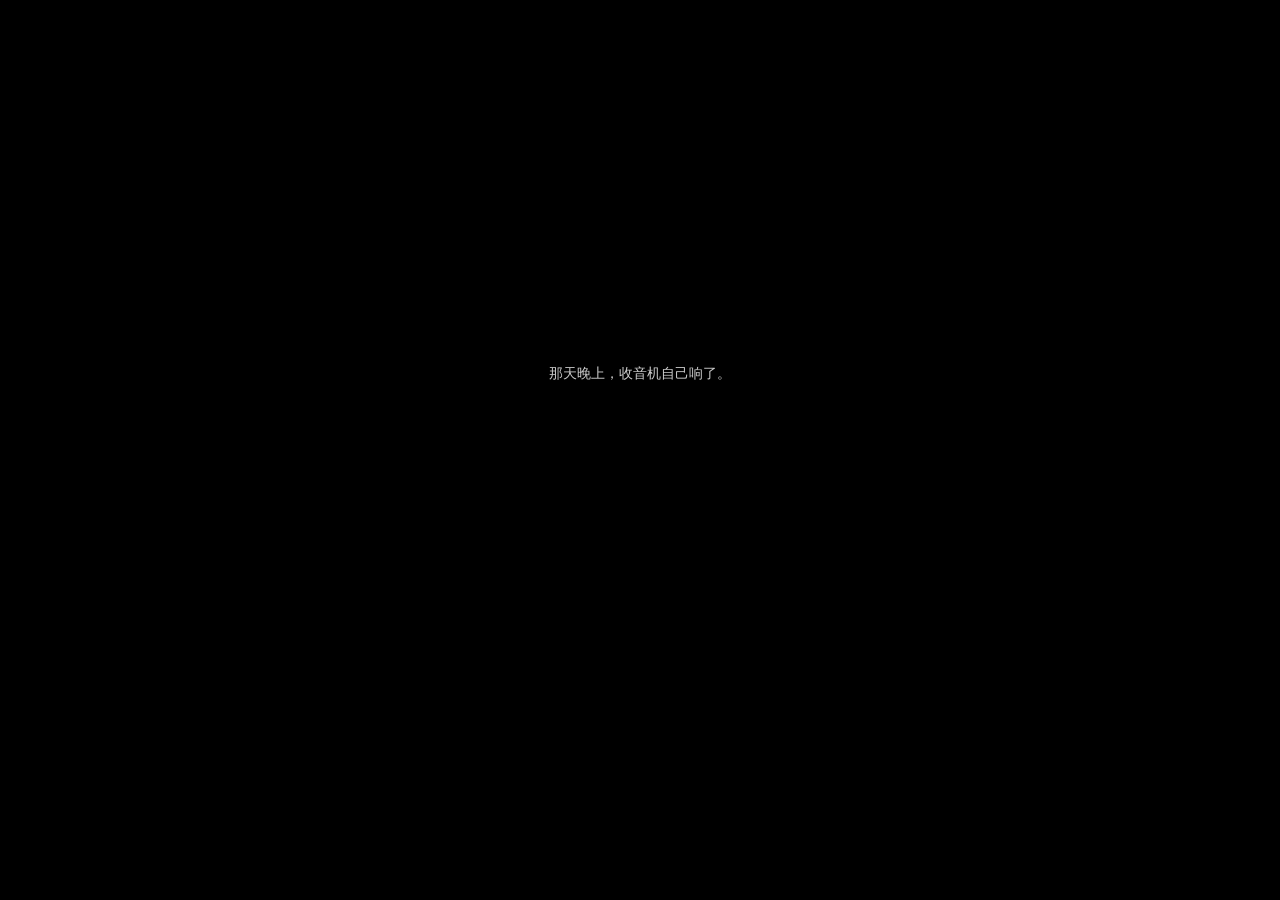
==== index.html @ 52907ffd "feat: 大事件像素图" ====
﻿<!DOCTYPE html>
<html lang="zh-CN">
<head>
<meta charset="UTF-8">
<meta name="viewport" content="width=device-width, initial-scale=1.0, maximum-scale=1.0, user-scalable=no">
<title>降临 DESCENT</title>
<link rel="stylesheet" href="css/style.css">
</head>
<body>

<!-- ===== 开始 / 标题画面 ===== -->
<!-- ===== 开场屏 ===== -->
<div id="intro-screen" class="overlay">
  <div class="intro-text" id="intro-text"></div>
  <div class="intro-hint" id="intro-hint">▼ 点击继续</div>
</div>

<!-- ===== 标题屏 ===== -->
<div id="title-screen" class="overlay hidden">
  <div class="title-art">
    <div class="title-logo">降 临</div>
    <div class="title-sub">D E S C E N T</div>
    <div class="title-story">
      它没有名字。<br>
      它只是从静电的深处，缓缓靠近。<br>
      拧动你的收音机——<br>
      在一百个频道里，找到它。
    </div>
    <button id="btn-start" class="px-btn">▶ 开始调频</button>
  </div>
</div>

<!-- ===== 主游戏画面 ===== -->
<div id="device">

  <!-- 屏幕区（黑框） -->
  <div id="screen">
    <div id="screen-top">
      <div id="freq-display">
        <span class="freq-label">CH</span>
        <span id="freq-num">000</span>
      </div>
      <div id="indicators">
        <div class="led" id="led-signal"></div>
        <div class="led" id="led-warn"></div>
      </div>
    </div>

    <!-- 舞台：怪物 / 事件 / 道具图像占位 -->
    <div id="stage">
      <canvas id="stage-canvas" width="160" height="120"></canvas>
      <div id="stage-text" class="hidden">— 静 电 —</div>
    </div>

    <!-- HUD：精神值 / 剩余次数 / 装备 -->
    <div id="hud">
      <div class="hud-row">
        <span class="hud-label">精神</span>
        <span class="bar"><span id="spirit-bar" class="bar-fill"></span></span>
        <span id="spirit-num">100</span>
      </div>
      <div class="hud-row">
        <span class="hud-label">次数</span>
        <span id="tries-num">10</span>
        <span class="hud-label">装备</span>
        <span id="trinket-slot">—</span>
      </div>
    </div>
  </div>

  <!-- 文字描述区（蓝条） -->
  <div id="log">
    <button id="log-up" class="log-nav">▲</button>
    <div id="log-content">
      <p class="log-line">收音机里传来滋滋的电流声。</p>
    </div>
    <button id="log-down" class="log-nav">▼</button>
  </div>

  <!-- 数字键盘区（红框）—— 平时是数字键盘，战斗时切成动作按钮 -->
  <div id="keypad">
    <!-- 数字键盘视图 -->
    <div id="view-numpad">
      <div id="keypad-input">
        <span id="input-display">_ _ _</span>
        <button id="btn-inv" class="mini-btn">物品</button>
      </div>
      <div id="keypad-grid">
        <button class="key" data-k="1">1</button>
        <button class="key" data-k="2">2</button>
        <button class="key" data-k="3">3</button>
        <button class="key" data-k="4">4</button>
        <button class="key" data-k="5">5</button>
        <button class="key" data-k="6">6</button>
        <button class="key" data-k="7">7</button>
        <button class="key" data-k="8">8</button>
        <button class="key" data-k="9">9</button>
        <button class="key key-fn" data-k="clr">CLR</button>
        <button class="key" data-k="0">0</button>
        <button class="key key-fn" data-k="ent">OK</button>
      </div>
      <div id="field-inv" class="hidden">
        <div id="field-inv-title">— 物品栏 —</div>
        <div id="field-inv-grid"></div>
        <div id="field-inv-action" class="hidden">
          <div id="field-inv-action-name"></div>
          <button class="key battle-key inv-act" data-act="use">使 用</button>
          <button class="key battle-key inv-act" data-act="equip">装 备</button>
          <button class="key battle-key inv-act" data-act="drop">丢 弃</button>
          <button class="key key-fn inv-act" data-act="back">← 返回</button>
        </div>
        <button class="key key-fn" id="field-inv-back">← 返回</button>
      </div>
    </div>

    <!-- 战斗动作视图 -->
    <div id="view-battle" class="hidden">
      <div id="battle-prompt">它在等你先动。</div>
      <div id="battle-actions">
        <button class="key battle-key" data-move="attack">攻 击</button>
        <button class="key battle-key" data-move="defend">防 御</button>
        <button class="key battle-key" data-move="dodge">闪 避</button>
        <button class="key battle-key" data-move="item">物 品</button>
        <button class="key battle-key" data-move="flee">逃 跑</button>
      </div>
      <div id="item-list" class="hidden">
        <div id="item-list-title">— 物品栏 —</div>
        <div id="item-list-grid"></div>
        <div id="item-list-action" class="hidden">
          <div id="item-list-action-name"></div>
          <button class="key battle-key inv-act" data-act="use">使 用</button>
          <button class="key battle-key inv-act" data-act="equip">装 备</button>
          <button class="key battle-key inv-act" data-act="drop">丢 弃</button>
          <button class="key key-fn inv-act" data-act="back">← 返回</button>
        </div>
        <button class="key battle-key" id="item-back">← 返回</button>
      </div>
    </div>
  </div>

</div>

<!-- ===== 结算画面 ===== -->
<div id="end-overlay" class="overlay hidden">
  <div id="end-box">
    <div id="end-title">— 沉 默 —</div>
    <div id="end-text"></div>
    <div id="end-stats"></div>
    <button id="btn-restart" class="px-btn">↻ 再次调频</button>
  </div>
</div>

<!-- ===== 背包满替换弹窗 ===== -->
<div id="replace-overlay" class="overlay hidden">
  <div id="end-box">
    <div id="end-title">— 背 包 满 了 —</div>
    <div id="replace-text">获得：</div>
    <div id="replace-list"></div>
    <button id="btn-replace-skip" class="px-btn">不拾取</button>
  </div>
</div>

<!-- ===== 事件选择弹窗 ===== -->
<div id="event-overlay" class="overlay hidden">
  <div id="end-box">
    <canvas id="event-canvas" width="120" height="80"></canvas>
    <div id="event-text"></div>
    <div id="event-options"></div>
  </div>
</div>

<script src="js/data.js"></script>
<script src="js/game.js"></script>
</body>
</html>
---- css/style.css ----
/* ============================================
   降临 DESCENT — 黑白像素风
   草图对应：
   黄框 = #device   收音机外壳（后续替换为素材图）
   黑框 = #screen   显示屏
   蓝条 = #log      文字描述区
   红框 = #keypad   数字键盘
   ============================================ */

* {
  margin: 0;
  padding: 0;
  box-sizing: border-box;
  -webkit-tap-highlight-color: transparent;
  user-select: none;
}

html, body {
  width: 100%;
  height: 100%;
  background: #111;
  overflow: hidden;
  font-family: "Courier New", "Consolas", monospace;
  color: #000;
}

/* ---------- 设备外壳（黄框占位） ---------- */
#device {
  position: relative;
  width: 100%;
  height: 100%;
  max-width: 480px;
  margin: 0 auto;
  background: #d8d4c8;              /* 塑料机身色，后续替换为素材 */
  border: 6px solid #000;
  padding: 10px;
  display: flex;
  flex-direction: column;
  gap: 8px;
  box-shadow: inset 0 0 0 2px #fff, inset 0 0 0 4px #000;
}

/* ---------- 屏幕（黑框） ---------- */
#screen {
  flex: 5;
  background: #0a0a0a;
  border: 4px solid #000;
  box-shadow: inset 0 0 0 2px #222, inset 0 0 24px rgba(0,0,0,0.9);
  color: #e8e8e8;
  padding: 8px;
  display: flex;
  flex-direction: column;
  gap: 6px;
  position: relative;
  overflow: hidden;
}

#screen-top {
  display: flex;
  justify-content: space-between;
  align-items: center;
}

#freq-display {
  font-size: 22px;
  letter-spacing: 2px;
  color: #fff;
  text-shadow: 0 0 4px #fff;
}
.freq-label { font-size: 12px; opacity: 0.7; margin-right: 4px; }
#freq-num  { font-size: 28px; font-weight: bold; }

/* 上次高低提示（常驻） */
#last-hint {
  font-size: 12px;
  color: #888;
  letter-spacing: 1px;
  padding: 2px 4px;
  border-left: 2px solid #444;
}
#last-hint.up   { color: #fff; border-left-color: #fff; }
#last-hint.down { color: #fff; border-left-color: #fff; }

/* 右上角两个指示灯（草图里青/绿小方块） */
#indicators { display: flex; gap: 6px; }
.led {
  width: 14px; height: 14px;
  border: 2px solid #555;
  background: #111;
}
.led.on-signal { background: #fff; box-shadow: 0 0 6px #fff; }
.led.on-warn   { background: #fff; box-shadow: 0 0 6px #fff; animation: blink 0.6s steps(2) infinite; }
@keyframes blink { 50% { opacity: 0.2; } }

/* 舞台：怪物/事件图像 */
#stage {
  flex: 1;
  display: flex;
  align-items: center;
  justify-content: center;
  background: #000;
  border: 2px solid #222;
  min-height: 80px;
  position: relative;
}
#stage canvas, #battle-canvas {
  image-rendering: pixelated;
  image-rendering: crisp-edges;
  max-width: 100%;
  max-height: 100%;
}
#stage-text {
  color: #666;
  font-size: 14px;
  letter-spacing: 4px;
}
.hidden { display: none !important; }

/* 怪物血条 */
#enemy-hud {
  position: absolute;
  left: 8px; right: 8px; bottom: 6px;
  background: rgba(0,0,0,0.7);
  padding: 4px 6px;
  border: 1px solid #444;
}
#enemy-name {
  font-size: 11px;
  color: #fff;
  letter-spacing: 2px;
  margin-bottom: 3px;
}
.enemy-bar { height: 8px; background: #222; border: 1px solid #555; }
.enemy-bar .bar-fill { background: #fff; }

/* 战斗动作视图 */
#view-battle {
  flex: 1;
  display: flex;
  flex-direction: column;
  gap: 8px;
}
#battle-prompt {
  background: #0a0a0a;
  color: #e8e8e8;
  padding: 8px 10px;
  border: 2px solid #000;
  font-size: 13px;
  min-height: 36px;
  display: flex;
  align-items: center;
}
#battle-actions {
  flex: 1;
  display: grid;
  grid-template-rows: repeat(5, 1fr);
  gap: 4px;
}
.battle-key {
  font-size: 16px;
  letter-spacing: 6px;
}

/* 物品列表 */
#item-list {
  flex: 1;
  display: flex;
  flex-direction: column;
  gap: 4px;
}
#item-list-title {
  color: #888;
  font-size: 11px;
  letter-spacing: 4px;
  text-align: center;
  padding: 4px 0;
  border-bottom: 1px solid #333;
}
#item-list-items {
  flex: 1;
  display: flex;
  flex-direction: column;
  gap: 4px;
}
.item-btn {
  font-size: 13px;
  letter-spacing: 1px;
  text-align: left;
  padding: 8px 10px;
}

/* HUD */
#hud {
  border-top: 1px solid #333;
  padding-top: 6px;
  font-size: 12px;
  display: flex;
  flex-direction: column;
  gap: 4px;
}
.hud-row { display: flex; align-items: center; gap: 6px; }
.hud-label { width: 32px; color: #999; }
.bar {
  flex: 1;
  height: 10px;
  background: #222;
  border: 1px solid #444;
  position: relative;
}
.bar-fill {
  display: block;
  height: 100%;
  background: #e8e8e8;
  width: 100%;
  transition: width 0.3s steps(10);
}
#trinket-slot { color: #ccc; min-height: 14px; }

/* ---------- 文字描述区（蓝条占位） ---------- */
#log {
  height: 110px;
  background: #1a1a1a;
  border: 3px solid #000;
  box-shadow: inset 0 0 0 1px #333;
  color: #d8d8d8;
  padding: 2px 4px;
  overflow: hidden;
  font-size: 12px;
  line-height: 1.4;
  display: flex;
  align-items: stretch;
}
#log-content {
  flex: 1;
  overflow-y: auto;
  padding: 2px 4px;
  scrollbar-width: none;
}
#log-content::-webkit-scrollbar { display: none; }
.log-nav {
  background: #222;
  border: 1px solid #444;
  color: #888;
  font-size: 10px;
  cursor: pointer;
  padding: 0 4px;
  flex-shrink: 0;
}
.log-nav:hover { color: #fff; }
.log-line { margin-bottom: 2px; }
.log-line.system { color: #888; }
.log-line.good    { color: #fff; }
.log-line.bad     { color: #fff; font-weight: bold; }
.log-line.latest  { font-weight: bold; color: #fff; }

/* ---------- 数字键盘（红框占位） ---------- */
#keypad {
  flex: 4;
  background: #c8c4b8;
  border: 4px solid #000;
  box-shadow: inset 0 0 0 2px #aaa;
  padding: 8px;
  display: flex;
  flex-direction: column;
  gap: 8px;
}

#keypad-input {
  display: flex;
  justify-content: space-between;
  align-items: center;
  background: #0a0a0a;
  color: #e8e8e8;
  padding: 6px 10px;
  border: 2px solid #000;
  font-size: 20px;
  letter-spacing: 6px;
}
.mini-btn {
  background: #222;
  color: #e8e8e8;
  border: 2px solid #555;
  font-family: inherit;
  font-size: 12px;
  padding: 4px 10px;
  letter-spacing: 2px;
  cursor: pointer;
}
.mini-btn:active { background: #444; }

/* 非战斗物品栏 */
#field-inv, #item-list {
  flex: 1;
  display: flex;
  flex-direction: column;
  gap: 4px;
}
#field-inv-title, #item-list-title {
  color: #888;
  font-size: 11px;
  letter-spacing: 4px;
  text-align: center;
  padding: 4px 0;
  border-bottom: 1px solid #333;
}
#field-inv-grid, #item-list-grid {
  flex: 1;
  display: grid;
  grid-template-columns: repeat(5, 1fr);
  gap: 4px;
}
.slot {
  background: #111;
  border: 2px solid #444;
  color: #ccc;
  font-family: inherit;
  font-size: 10px;
  padding: 4px;
  display: flex;
  flex-direction: column;
  align-items: center;
  justify-content: center;
  cursor: pointer;
  text-align: center;
  line-height: 1.2;
}
.slot.empty { opacity: 0.3; cursor: default; }
.slot.equipped { border-color: #fff; }
.slot .slot-icon { font-size: 16px; margin-bottom: 2px; }
#field-inv-action, #item-list-action {
  display: flex;
  flex-direction: column;
  gap: 4px;
}
#field-inv-action-name, #item-list-action-name {
  color: #fff;
  font-size: 12px;
  text-align: center;
  padding: 4px;
  border-bottom: 1px solid #333;
}
.inv-act { font-size: 13px; padding: 6px; }

#keypad-grid {
  flex: 1;
  display: grid;
  grid-template-columns: repeat(3, 1fr);
  gap: 6px;
}

.key {
  background: #eee;
  border: 3px solid #000;
  border-bottom-width: 5px;
  font-family: inherit;
  font-size: 20px;
  font-weight: bold;
  cursor: pointer;
  color: #000;
  padding: 4px;
}
.key:active {
  transform: translateY(2px);
  border-bottom-width: 3px;
  background: #ccc;
}
.key-fn {
  background: #999;
  font-size: 13px;
}
.key:disabled {
  opacity: 0.4;
  cursor: not-allowed;
}

/* ---------- 通用按钮 / 弹窗 ---------- */
.overlay {
  position: fixed;
  inset: 0;
  background: rgba(0,0,0,0.92);
  z-index: 100;
  display: flex;
  align-items: center;
  justify-content: center;
  color: #e8e8e8;
  padding: 20px;
}

#title-screen { background: #000; }
#intro-screen { background: #000; display: flex; flex-direction: column; justify-content: center; align-items: center; padding: 40px; }
.intro-text { font-size: 14px; color: #ccc; line-height: 2; width: 300px; white-space: pre-line; min-height: 180px; text-align: center; }
.intro-hint { font-size: 11px; color: #555; margin-top: 30px; animation: blink 2s infinite; }
.title-art { text-align: center; max-width: 320px; }
.title-logo {
  font-size: 56px;
  letter-spacing: 12px;
  margin-bottom: 8px;
  text-shadow: 4px 4px 0 #333;
}
.title-sub { font-size: 14px; letter-spacing: 8px; color: #888; margin-bottom: 24px; }
.title-story {
  font-size: 13px;
  line-height: 1.8;
  color: #aaa;
  margin-bottom: 32px;
  white-space: pre-line;
}

.px-btn {
  background: #111;
  color: #e8e8e8;
  border: 3px solid #e8e8e8;
  padding: 10px 24px;
  font-family: inherit;
  font-size: 14px;
  letter-spacing: 2px;
  cursor: pointer;
  box-shadow: 4px 4px 0 #555;
}
.px-btn:active { transform: translate(2px,2px); box-shadow: 2px 2px 0 #555; }

#battle-box, #end-box {
  background: #0a0a0a;
  border: 4px solid #e8e8e8;
  padding: 20px;
  max-width: 340px;
  width: 100%;
  text-align: center;
  box-shadow: 8px 8px 0 #444;
}
#battle-title, #end-title {
  font-size: 18px;
  letter-spacing: 6px;
  margin-bottom: 12px;
  color: #fff;
}
#battle-foe-name { font-size: 14px; color: #aaa; margin-bottom: 8px; letter-spacing: 2px; }
#event-canvas { display: block; margin: 0 auto 12px; background: #000; border: 1px solid #333; image-rendering: pixelated; }
#event-text { font-size: 13px; color: #ccc; margin-bottom: 24px; line-height: 1.7; word-break: break-all; text-align: left; padding: 0 4px; min-height: 44px; display: flex; align-items: center; }
#event-options { display: flex; gap: 8px; justify-content: center; }
#event-options button { font-size: 13px; padding: 10px 12px; flex: 1; margin: 0; }
#battle-foe-sprite {
  background: #000;
  border: 2px solid #333;
  height: 140px;
  display: flex; align-items: center; justify-content: center;
  margin-bottom: 12px;
}
#battle-log {
  min-height: 40px;
  font-size: 13px;
  color: #ccc;
  margin-bottom: 16px;
  line-height: 1.5;
}
#battle-actions { display: flex; flex-direction: column; gap: 8px; }
.battle-btn { width: 100%; }

#end-text {
  font-size: 14px;
  line-height: 1.8;
  color: #ccc;
  margin-bottom: 16px;
  white-space: pre-line;
}
#end-stats {
  font-size: 12px;
  color: #888;
  margin-bottom: 20px;
  line-height: 1.8;
}
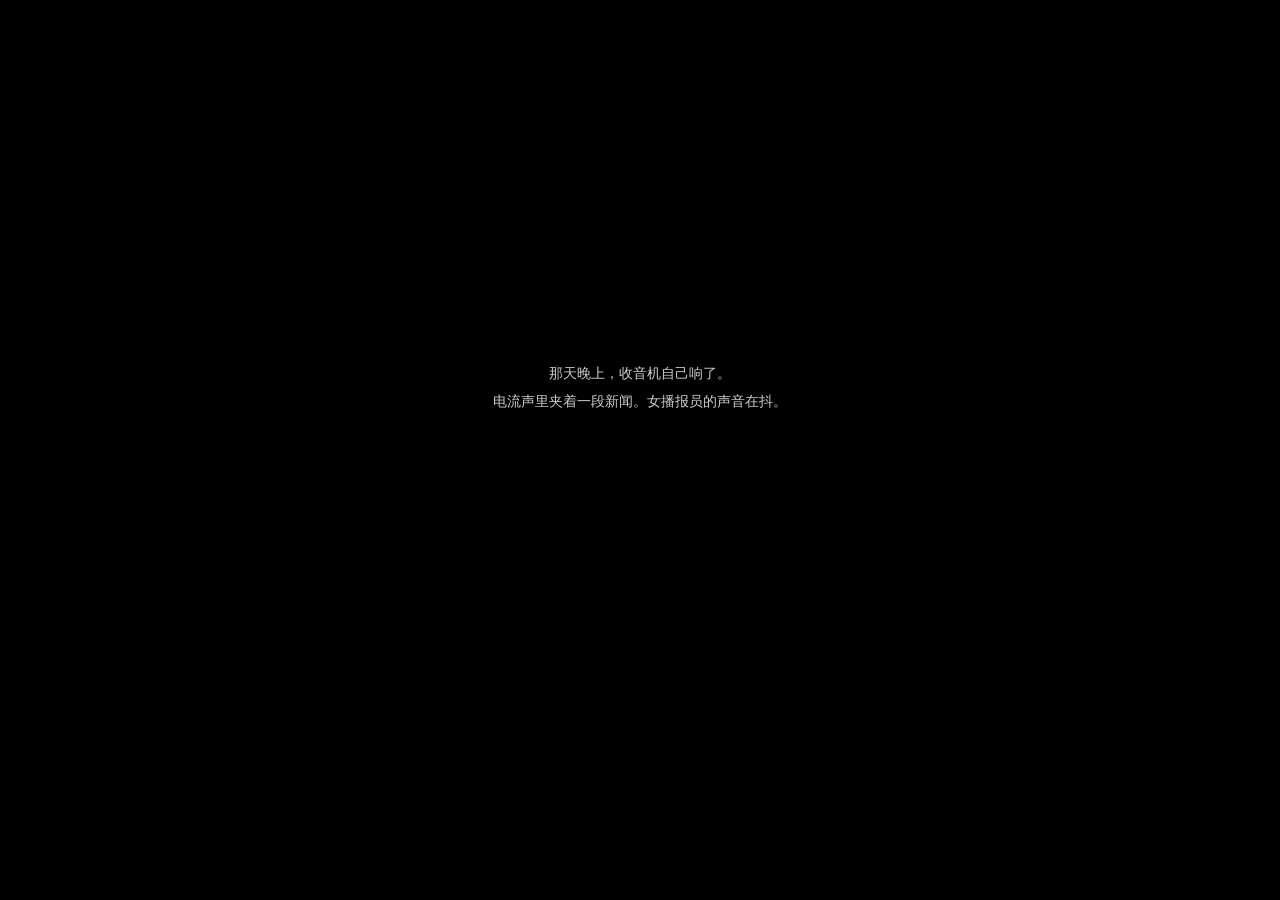
==== commit 0abd0e9b: "fix: 按钮状态bug；战斗按钮布局；神器文案；物品栏正方形；外国频道点照片" ====
--- a/index.html
+++ b/index.html
@@ -35,6 +35,7 @@
 
   <!-- 屏幕区（黑框） -->
   <div id="screen">
+    <canvas id="noise-canvas" width="200" height="300"></canvas>
     <div id="screen-top">
       <div id="freq-display">
         <span class="freq-label">CH</span>
@@ -45,6 +46,7 @@
         <div class="led" id="led-warn"></div>
       </div>
     </div>
+    <div id="monster-name" class="hidden"></div>
 
     <!-- 舞台：怪物 / 事件 / 道具图像占位 -->
     <div id="stage">
@@ -107,9 +109,7 @@
           <button class="key battle-key inv-act" data-act="use">使 用</button>
           <button class="key battle-key inv-act" data-act="equip">装 备</button>
           <button class="key battle-key inv-act" data-act="drop">丢 弃</button>
-          <button class="key key-fn inv-act" data-act="back">← 返回</button>
         </div>
-        <button class="key key-fn" id="field-inv-back">← 返回</button>
       </div>
     </div>
 
@@ -131,9 +131,7 @@
           <button class="key battle-key inv-act" data-act="use">使 用</button>
           <button class="key battle-key inv-act" data-act="equip">装 备</button>
           <button class="key battle-key inv-act" data-act="drop">丢 弃</button>
-          <button class="key key-fn inv-act" data-act="back">← 返回</button>
         </div>
-        <button class="key battle-key" id="item-back">← 返回</button>
       </div>
     </div>
   </div>
--- a/css/style.css
+++ b/css/style.css
@@ -54,11 +54,61 @@
   position: relative;
   overflow: hidden;
 }
+#noise-canvas {
+  position: absolute;
+  top: 0; left: 0;
+  width: 100%; height: 100%;
+  pointer-events: none;
+  z-index: 50;
+  opacity: 0.3;
+}
+#screen::before {
+  content: "";
+  position: absolute;
+  top: 0; left: 0; right: 0; bottom: 0;
+  background: repeating-linear-gradient(
+    0deg,
+    rgba(255,255,255,0.03) 0px,
+    rgba(255,255,255,0.03) 1px,
+    transparent 1px,
+    transparent 3px
+  );
+  pointer-events: none;
+  z-index: 99;
+  animation: scanline 0.15s infinite;
+}
+#screen::after {
+  content: "";
+  position: absolute;
+  top: 0; left: 0; right: 0; bottom: 0;
+  background: url("data:image/svg+xml,%3Csvg viewBox='0 0 200 200' xmlns='http://www.w3.org/2000/svg'%3E%3Cfilter id='n'%3E%3CfeTurbulence type='fractalNoise' baseFrequency='0.9' numOctaves='2' stitchTiles='stitch'/%3E%3C/filter%3E%3Crect width='100%25' height='100%25' filter='url(%23n)' opacity='0.08'/%3E%3C/svg%3E");
+  pointer-events: none;
+  z-index: 98;
+  animation: noise 0.2s infinite;
+}
+@keyframes scanline {
+  0% { transform: translateY(0); }
+  100% { transform: translateY(3px); }
+}
+@keyframes noise {
+  0% { background-position: 0 0; }
+  25% { background-position: -50px 30px; }
+  50% { background-position: 40px -60px; }
+  75% { background-position: -30px -40px; }
+  100% { background-position: 60px 50px; }
+}
 
 #screen-top {
   display: flex;
   justify-content: space-between;
   align-items: center;
+}
+#monster-name {
+  font-size: 12px;
+  color: #e8e8e8;
+  text-align: left;
+  padding: 2px 4px;
+  letter-spacing: 2px;
 }
 
 #freq-display {
@@ -149,12 +199,6 @@
   min-height: 36px;
   display: flex;
   align-items: center;
-}
-#battle-actions {
-  flex: 1;
-  display: grid;
-  grid-template-rows: repeat(5, 1fr);
-  gap: 4px;
 }
 .battle-key {
   font-size: 16px;
@@ -307,7 +351,14 @@
   flex: 1;
   display: grid;
   grid-template-columns: repeat(5, 1fr);
-  gap: 4px;
+  gap: 6px;
+  align-content: center;
+}
+#field-inv-grid .slot, #item-list-grid .slot {
+  aspect-ratio: 1;
+}
+#field-inv-grid .back-row, #item-list-grid .back-row {
+  grid-column: 1 / -1;
 }
 .slot {
   background: #111;
@@ -453,7 +504,9 @@
   margin-bottom: 16px;
   line-height: 1.5;
 }
-#battle-actions { display: flex; flex-direction: column; gap: 8px; }
+#battle-actions { flex: 1; display: grid; grid-template-columns: repeat(3, 1fr); gap: 6px; }
+#battle-actions .battle-key:nth-child(4) { grid-column: 1 / span 2; }
+#battle-actions .battle-key:nth-child(5) { grid-column: 3; }
 .battle-btn { width: 100%; }
 
 #end-text {
